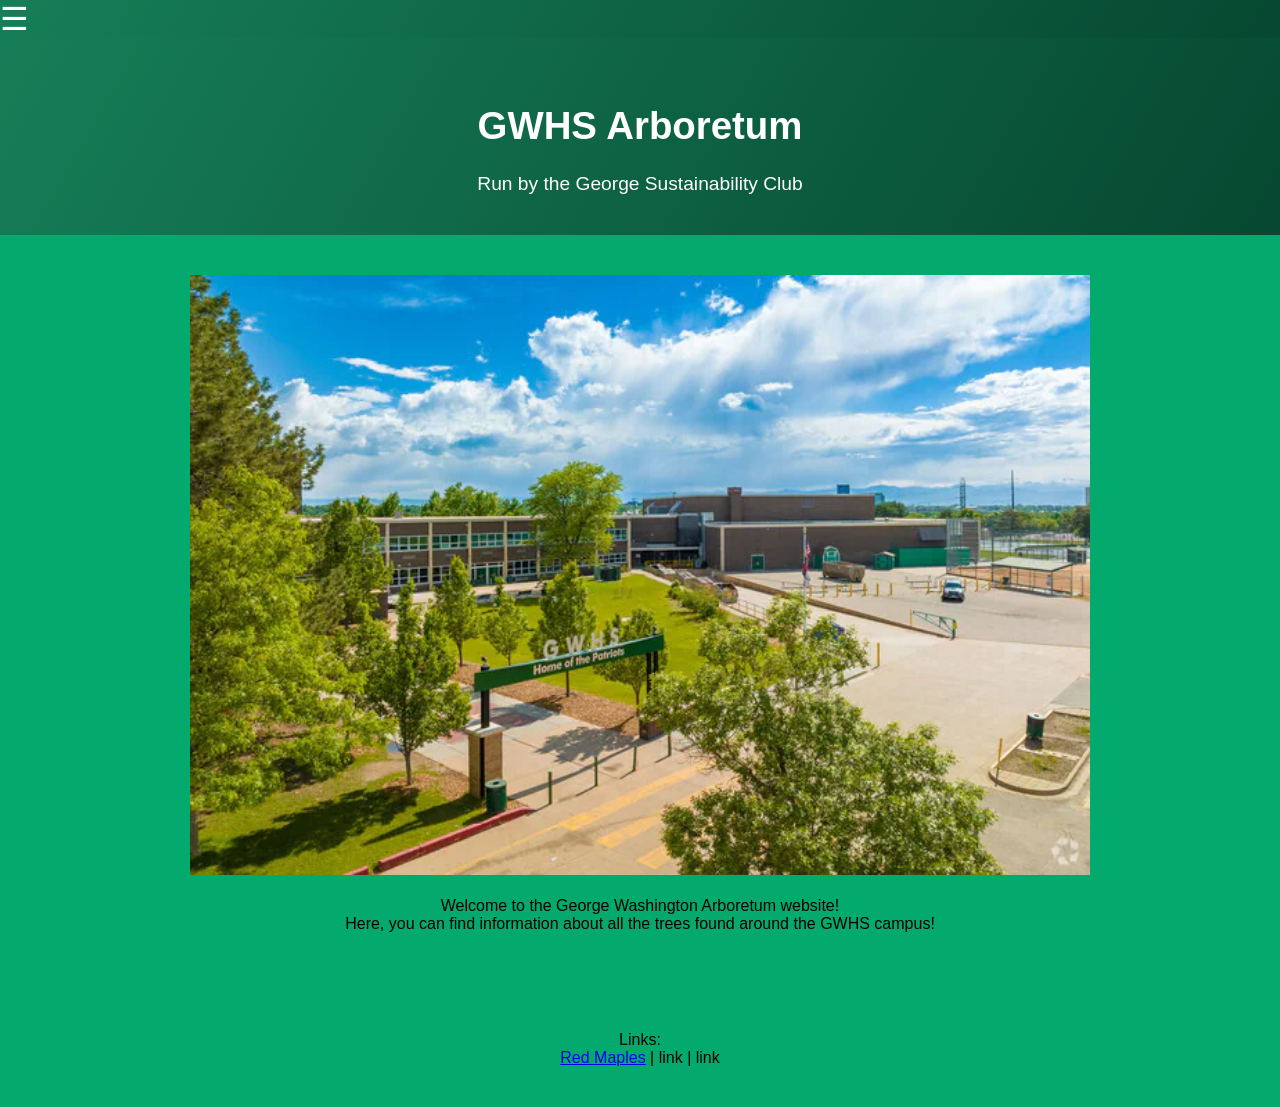
==== index.html @ 8843d3f9 "Inital Commit" ====
<!DOCTYPE html>
<html lang="en">
    <head>
        <meta charset="UTF-8">
        <meta name="viewport" content="width=device-width, inital-scale=1">
        <title>GWHS Arboretum</title>
        <link rel="stylesheet" href="css/styles.css" type="text/css">
    </head>
    <style>
        .sidenav {
        height: 100%;
        width: 0;
        position: fixed;
        z-index: 1;
        top: 0;
        left: 0;
        background-color: #004e1f;
        overflow-x: hidden;
        transition: 0.5s;
        padding-top: 60px;
        }

        .sidenav a {
        padding: 8px 8px 8px 32px;
        text-decoration: none;
        font-size: 25px;
        color: #b9b9b9;
        display: block;
        transition: 0.3s;
        }

        .sidenav a:hover {
        color: #f1f1f1;
        }

        .sidenav .closebtn {
        position: absolute;
        top: 0;
        right: 25px;
        font-size: 36px;
        margin-left: 50px;
        }
        @media screen and (max-height: 450px) {
        .sidenav {padding-top: 15px;}
        .sidenav a {font-size: 18px;}
        }
    </style>    
    <script>
        function openNav() {
            document.getElementById("side_nav").style.width = "250px";
        }
        function closeNav() {
            document.getElementById("side_nav").style.width = "0";
        }
    </script>
    <body>
        <div id="side_nav" class="sidenav">
            <a href="javascript:void(0)" class="closebtn" onclick="closeNav()">&times;</a>
            <a href="#">About</a>
            <a href="#">Trees</a>
            <a href="#">Contact Us</a>
        </div>
        <side_nav>
        <span onclick="openNav()">&#9776</span>
        </side_nav>
        <header>
            <h1>GWHS Arboretum</h1>
            <body>Run by the George Sustainability Club</body>
        </header>
    </body>
    
    <body>
        <main>
            <img src="util/george-washington-high-school-denver-co-primaryphoto.jpg" alt="GWHS Trees" width=900><br><br>
            Welcome to the George Washington Arboretum website!<br>
            Here, you can find information about all the trees found around the GWHS campus!
        </main>
        <br>
        <main>Links:<br>
            <a href="aceraceae/red_maple.html">Red Maples</a> | link | link
        </main>
    </body>
</html>
---- css/styles.css ----
* {
    box-sizing: border-box;
}
body {
    font-family: 'Lucida Sans', 'Lucida Sans Regular', 'Lucida Grande', 'Lucida Sans Unicode', Geneva, Verdana, sans-serif;
    margin: 0;
    color: black;
    /* background-image: url("util/GWHS_Denver_Entrance.jpg");
    background-repeat: no-repeat;
    background-size: cover; */
    background-color: #04AA6D;
}
side_nav {
  display: block;
  background: linear-gradient(120deg, #167e58, #064831);
  color: #fff;
  font-size: xx-large;
  fill: gradient(120deg, #167e58, #064831);
  width: 1000;
}
header {
  background: linear-gradient(120deg, #167e58, #064831);
  color: #fff;
  font-size: larger;
  padding: 40px 20px;
  text-align: center;
}
main {
  max-width: 960px;
  margin: 0 auto;
  padding: 40px 20px;
  text-align: center;

}
section {
  background: #fff;
  border-radius: 12px;
  padding: 24px;
  margin-bottom: 24px;
  box-shadow: 0 10px 25px rgba(15, 23, 42, 0.08);
}
section h2 {
  margin-top: 0;
  color: #04AA6D;
}
footer {
  padding: 24px;
  text-align: center;
  background: #e8edf4;
  font-size: 0.9rem;
}
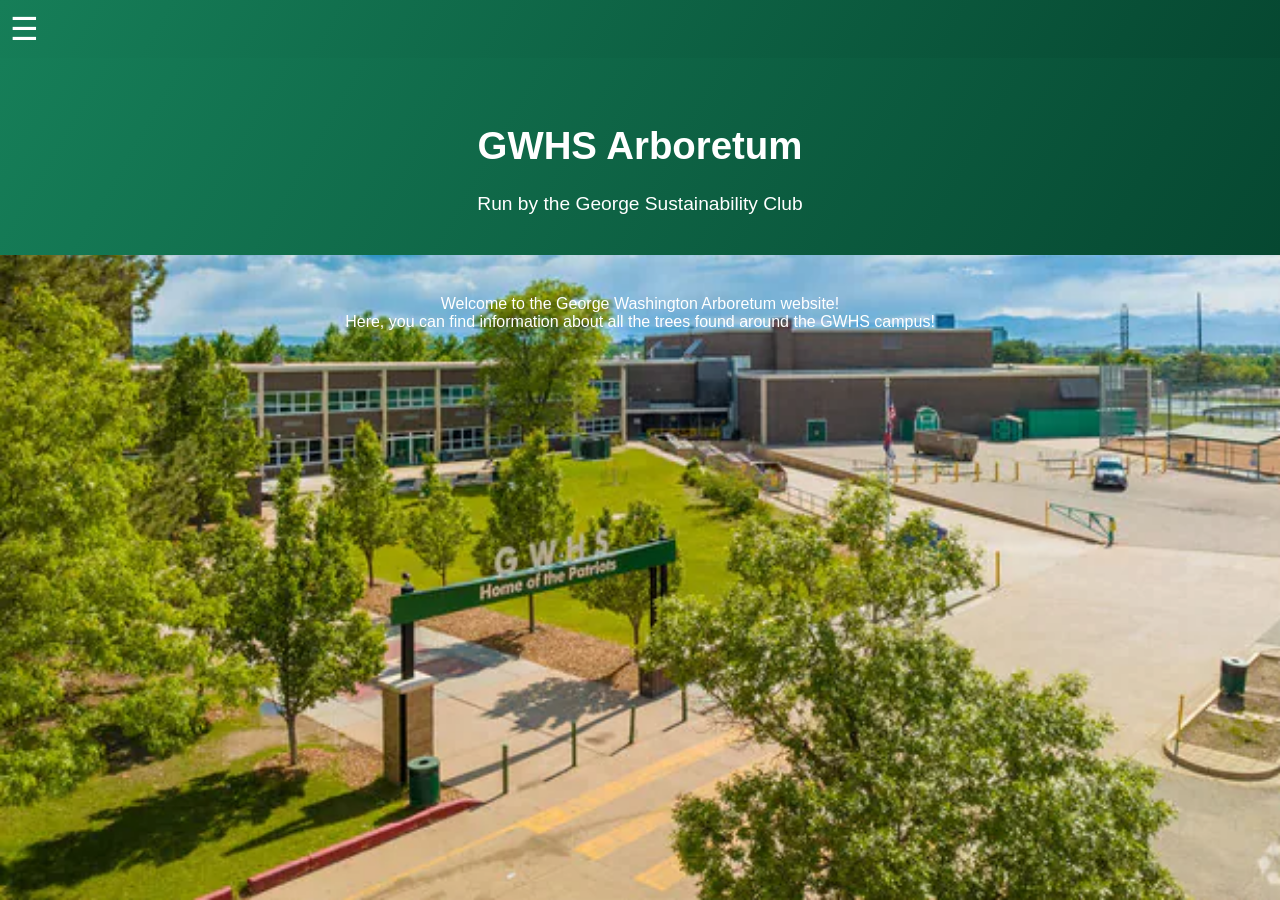
==== commit 65176d44: "update with most layers and better sorting" ====
--- a/index.html
+++ b/index.html
@@ -6,58 +6,22 @@
         <title>GWHS Arboretum</title>
         <link rel="stylesheet" href="css/styles.css" type="text/css">
     </head>
-    <style>
-        .sidenav {
-        height: 100%;
-        width: 0;
-        position: fixed;
-        z-index: 1;
-        top: 0;
-        left: 0;
-        background-color: #004e1f;
-        overflow-x: hidden;
-        transition: 0.5s;
-        padding-top: 60px;
-        }
-
-        .sidenav a {
-        padding: 8px 8px 8px 32px;
-        text-decoration: none;
-        font-size: 25px;
-        color: #b9b9b9;
-        display: block;
-        transition: 0.3s;
-        }
-
-        .sidenav a:hover {
-        color: #f1f1f1;
-        }
-
-        .sidenav .closebtn {
-        position: absolute;
-        top: 0;
-        right: 25px;
-        font-size: 36px;
-        margin-left: 50px;
-        }
-        @media screen and (max-height: 450px) {
-        .sidenav {padding-top: 15px;}
-        .sidenav a {font-size: 18px;}
+    <script src="funcs.js"></script>
+    <style> 
+        body {
+            background-image: url('util/george-washington-high-school-denver-co-primaryphoto.jpg'); /* */
+            background-repeat: no-repeat;           /* Prevents the image from tiling */
+            background-size: cover;                  /* Ensures the image covers the whole screen */
+            background-position: center;             /* Centers the image */
+            background-attachment: fixed;           /* Keeps image static while scrolling */
         }
     </style>    
-    <script>
-        function openNav() {
-            document.getElementById("side_nav").style.width = "250px";
-        }
-        function closeNav() {
-            document.getElementById("side_nav").style.width = "0";
-        }
-    </script>
     <body>
         <div id="side_nav" class="sidenav">
             <a href="javascript:void(0)" class="closebtn" onclick="closeNav()">&times;</a>
+            <a href="index.html">Home</a>
             <a href="#">About</a>
-            <a href="#">Trees</a>
+            <a href="trees.html">Trees</a>
             <a href="#">Contact Us</a>
         </div>
         <side_nav>
@@ -71,13 +35,13 @@
     
     <body>
         <main>
-            <img src="util/george-washington-high-school-denver-co-primaryphoto.jpg" alt="GWHS Trees" width=900><br><br>
+            <!-- <img src="util/george-washington-high-school-denver-co-primaryphoto.jpg" alt="GWHS Trees" width=900><br><br> -->
             Welcome to the George Washington Arboretum website!<br>
             Here, you can find information about all the trees found around the GWHS campus!
         </main>
         <br>
-        <main>Links:<br>
-            <a href="aceraceae/red_maple.html">Red Maples</a> | link | link
-        </main>
+        <!-- <main>Links:<br>
+            <a href="aceraceae/red_maple.html">Red Maples</a> | <a href="None">Red Maples</a> | <a href="">Red Maples</a>
+        </main> -->
     </body>
 </html>
--- a/css/styles.css
+++ b/css/styles.css
@@ -4,7 +4,7 @@
 body {
     font-family: 'Lucida Sans', 'Lucida Sans Regular', 'Lucida Grande', 'Lucida Sans Unicode', Geneva, Verdana, sans-serif;
     margin: 0;
-    color: black;
+    color: rgb(255, 255, 255);
     /* background-image: url("util/GWHS_Denver_Entrance.jpg");
     background-repeat: no-repeat;
     background-size: cover; */
@@ -17,6 +17,7 @@
   font-size: xx-large;
   fill: gradient(120deg, #167e58, #064831);
   width: 1000;
+  padding: 10px;
 }
 header {
   background: linear-gradient(120deg, #167e58, #064831);
@@ -49,3 +50,63 @@
   background: #e8edf4;
   font-size: 0.9rem;
 }
+a:link {
+  color: rgb(121, 255, 121);
+  background-color: transparent;
+  text-decoration: none;
+}
+
+a:visited {
+  color: rgb(0, 255, 42);
+  background-color: transparent;
+  text-decoration: none;
+}
+
+a:hover {
+  color: rgb(188, 255, 196);
+  background-color: transparent;
+  text-decoration: underline;
+}
+
+a:active {
+  color: rgb(35, 255, 72);
+  background-color: transparent;
+  text-decoration: underline;
+}
+.sidenav {
+  height: 100%;
+  width: 0;
+  position: fixed;
+  z-index: 1;
+  top: 0;
+  left: 0;
+  background-color: #004e1f;
+  overflow-x: hidden;
+  transition: 0.5s;
+  padding-top: 60px;
+}
+
+.sidenav a {
+  padding: 8px 8px 8px 32px;
+  text-decoration: none;
+  font-size: 25px;
+  color: #b9b9b9;
+  display: block;
+  transition: 0.3s;
+}
+
+.sidenav a:hover {
+  color: #f1f1f1;
+}
+
+.sidenav .closebtn {
+  position: absolute;
+  top: 0;
+  right: 25px;
+  font-size: 36px;
+  margin-left: 50px;
+}
+@media screen and (max-height: 450px) {
+  .sidenav {padding-top: 15px;}
+  .sidenav a {font-size: 18px;}
+}
